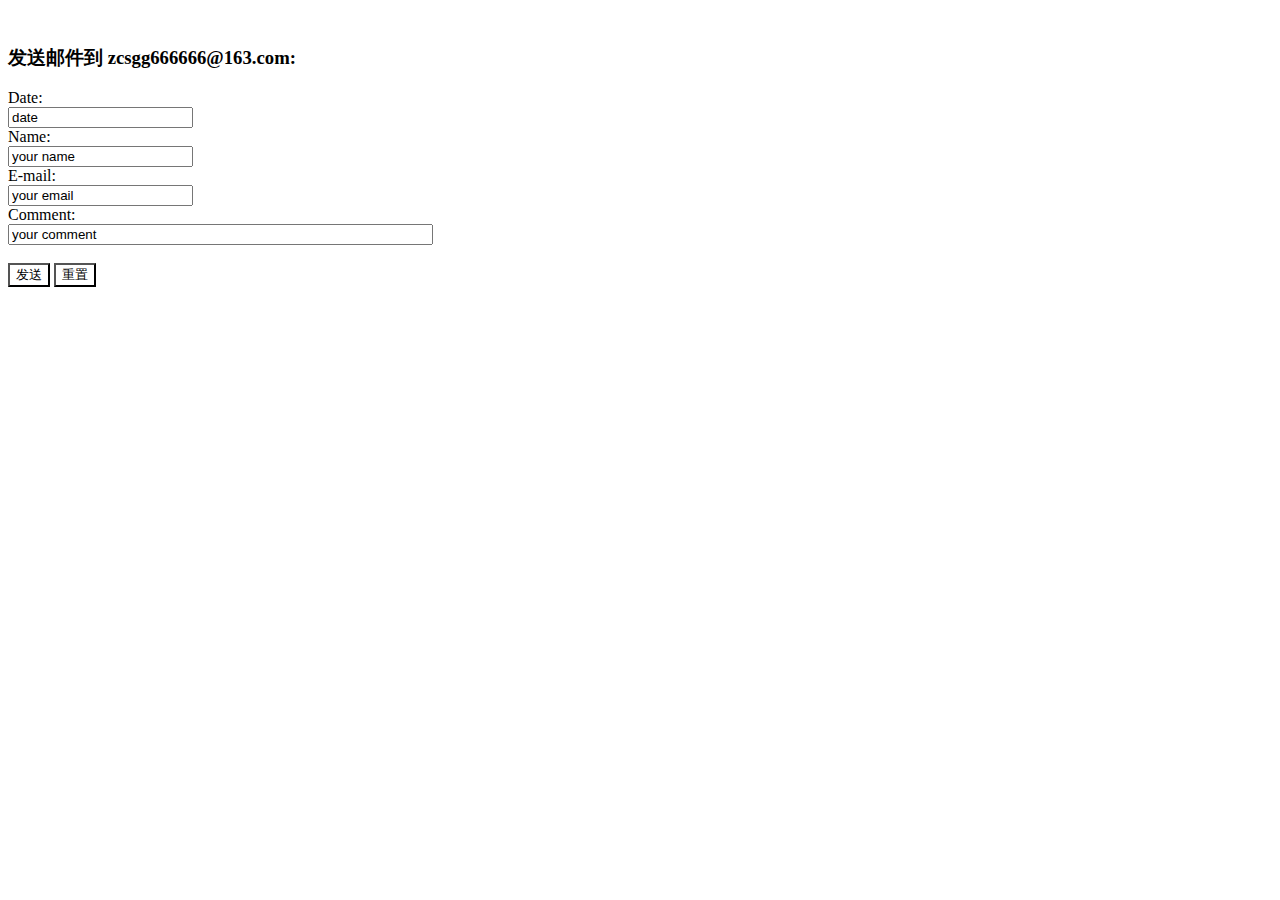
==== fankui.html @ 91d32d29 "Add files via upload" ====
<!DOCTYPE html>
<html>
<head> 
<meta http-equiv="Content-Type" content="text/html;charset=utf-8"/>
<title>菜鸟教程(runoob.com)</title> 
</head>
<body>

<h3>发送邮件到 zcsgg666666@163.com:</h3>

<form action="MAILTO:zcsgg666666@163.com" method="post" enctype="text/plain">
Date:<br>
<input type="text" name="date" value="date"><br>
Name:<br>
<input type="text" name="name" value="your name"><br>
E-mail:<br>
<input type="text" name="mail" value="your email"><br>
Comment:<br>
<input type="text" name="comment" value="your comment" size="50"><br><br>
<!--<input type="submit" scr:"image/send.png" value="发送"> -->
<input style="background-image:url(image/send.jpg)" type="submit" value=发送 />
<!--<input <input type="reset" value="重置"> -->
<input style="background-image:url(image/send.jpg)" type="reset" value=重置 />
</form>

</body>
</html>
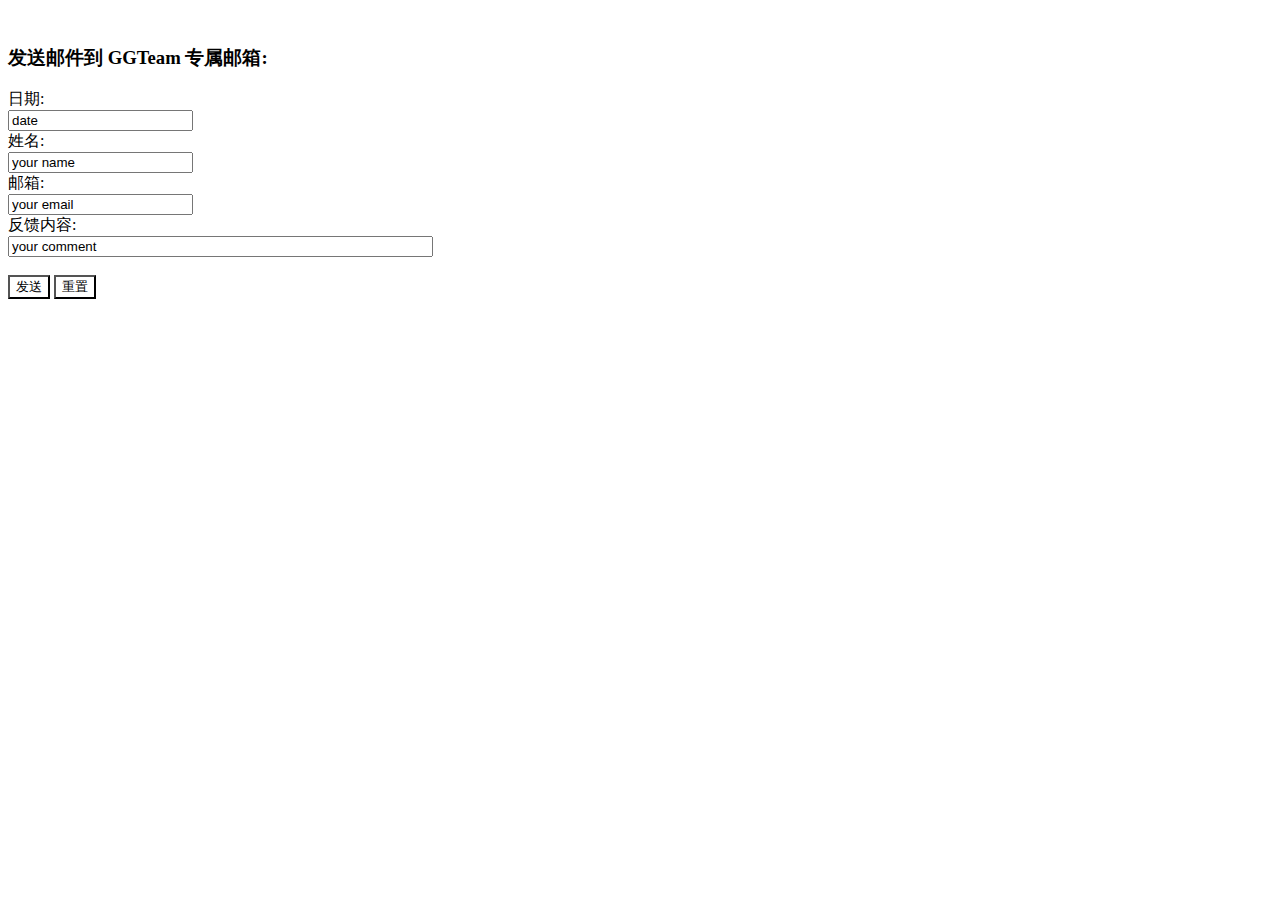
==== commit 7158aea0: "Update fankui.html" ====
--- a/fankui.html
+++ b/fankui.html
@@ -2,20 +2,20 @@
 <html>
 <head> 
 <meta http-equiv="Content-Type" content="text/html;charset=utf-8"/>
-<title>菜鸟教程(runoob.com)</title> 
+<title>反馈区</title> 
 </head>
 <body>
 
-<h3>发送邮件到 zcsgg666666@163.com:</h3>
+<h3>发送邮件到 GGTeam 专属邮箱:</h3>
 
 <form action="MAILTO:zcsgg666666@163.com" method="post" enctype="text/plain">
-Date:<br>
+日期:<br>
 <input type="text" name="date" value="date"><br>
-Name:<br>
+姓名:<br>
 <input type="text" name="name" value="your name"><br>
-E-mail:<br>
+邮箱:<br>
 <input type="text" name="mail" value="your email"><br>
-Comment:<br>
+反馈内容:<br>
 <input type="text" name="comment" value="your comment" size="50"><br><br>
 <!--<input type="submit" scr:"image/send.png" value="发送"> -->
 <input style="background-image:url(image/send.jpg)" type="submit" value=发送 />
@@ -24,4 +24,4 @@
 </form>
 
 </body>
-</html>+</html>
